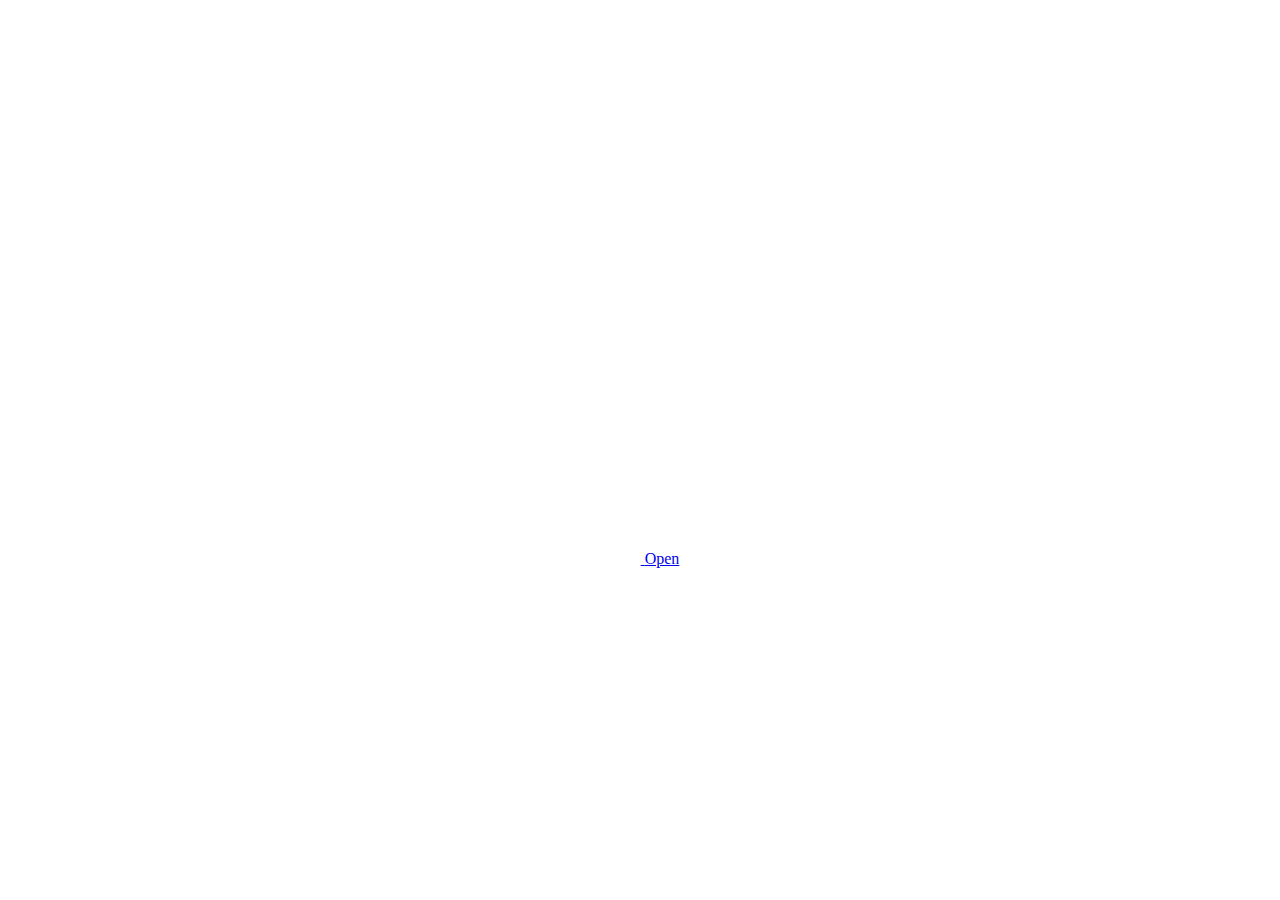
==== index.html @ a2656c8e "Add files via upload" ====
<!DOCTYPE html>
<html lang="en">

<head>
  <meta charset="UTF-8">
  <meta name="viewport" content="width=device-width, initial-scale=1.0">
  <link rel="shortcut icon" href="images/gift.png" type="image/x-icon">
  <link rel="stylesheet" href="css/index.css">

  <!-- Document Title -->
  <title>For_my_Girl </title> <!-- Correctly placed in the head -->
</head>

<body>
  <!-- Background -->
  <div class="night"></div>

  <!-- Title -->
  <h1 class="title"> </h1> <!-- Moved inside the body -->

  <!-- Button -->
  <div style="position: absolute; top: 60vh; width: 100%; display: flex; justify-content: center;">
    <a href="flower.html" class="btn">
      <svg height="24" width="24" fill="#FFFFFF" viewBox="0 0 24 24" data-name="Layer 1" id="Layer_1" class="sparkle">
        <path
          d="M10,21.236,6.755,14.745.264,11.5,6.755,8.255,10,1.764l3.245,6.491L19.736,11.5l-6.491,3.245ZM18,21l1.5,3L21,21l3-1.5L21,18l-1.5-3L18,18l-3,1.5ZM19.333,4.667,20.5,7l1.167-2.333L24,3.5,21.667,2.333,20.5,0,19.333,2.333,17,3.5Z">
        </path>
      </svg>

      <span class="text">Open</span>
    </a>
  </div>

  <script src="js/index.js"></script>
</body>

</html>
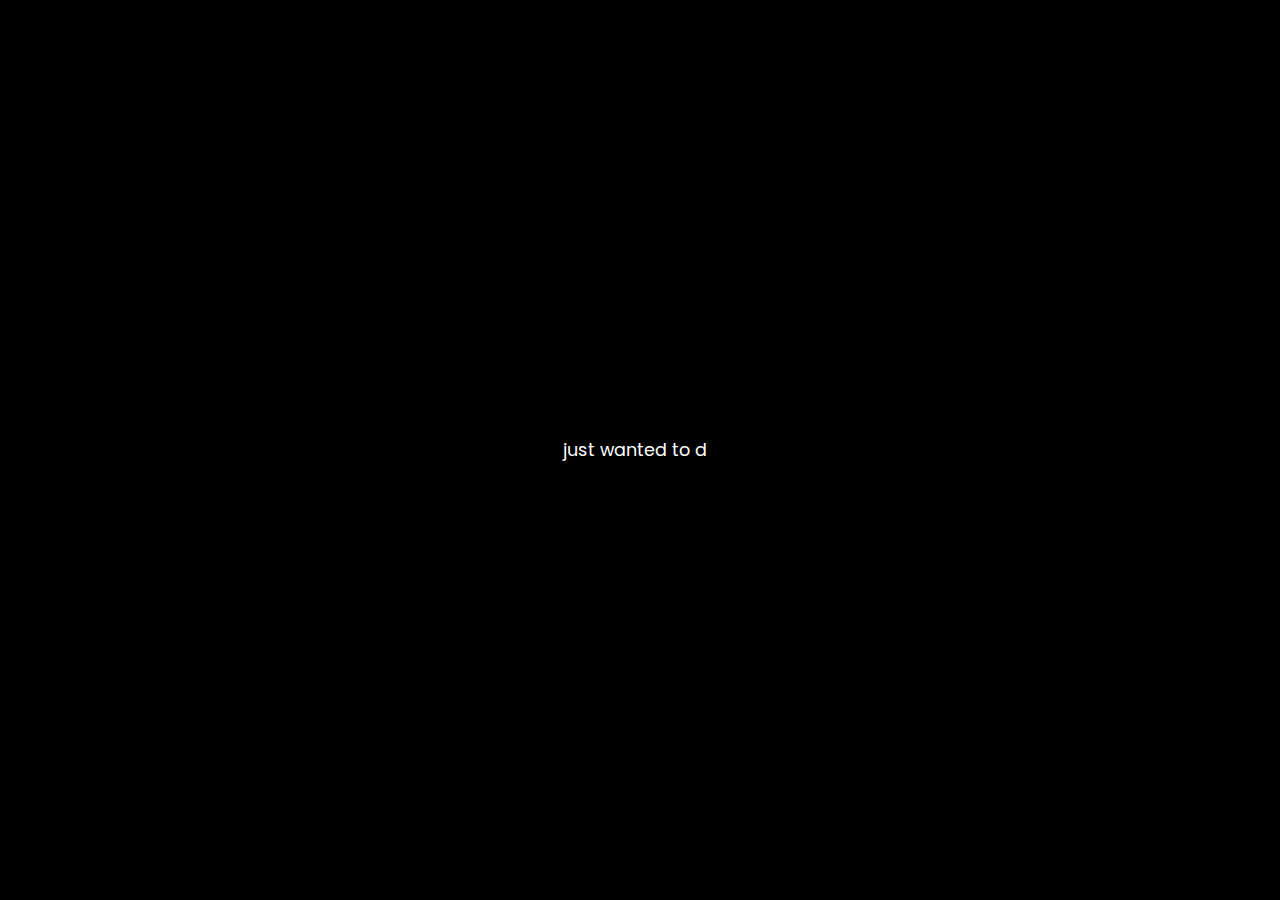
==== commit 5e3df4bc: "Update index.html" ====
--- a/index.html
+++ b/index.html
@@ -1,37 +1,124 @@
 <!DOCTYPE html>
 <html lang="en">
+<head>
+  <meta charset="UTF-8" />
+  <meta name="viewport" content="width=device-width, initial-scale=1.0"/>
+  <title>Final Note</title>
 
-<head>
-  <meta charset="UTF-8">
-  <meta name="viewport" content="width=device-width, initial-scale=1.0">
-  <link rel="shortcut icon" href="images/gift.png" type="image/x-icon">
-  <link rel="stylesheet" href="css/index.css">
+  <!-- Google Fonts -->
+  <link href="https://fonts.googleapis.com/css2?family=Poppins:wght@300;400;500;600&family=Dancing+Script&display=swap" rel="stylesheet">
 
-  <!-- Document Title -->
-  <title>For_my_Girl </title> <!-- Correctly placed in the head -->
+  <style>
+    * {
+      margin: 0;
+      padding: 0;
+      box-sizing: border-box;
+    }
+
+    body {
+      background-color: #000;
+      color: #fff;
+      font-family: 'Poppins', sans-serif;
+      display: flex;
+      justify-content: center;
+      align-items: center;
+      height: 100vh;
+      padding: 20px;
+    }
+
+    .typing-container {
+      max-width: 600px;
+      font-size: 1.1rem;
+      line-height: 1.6;
+      white-space: pre-line;
+      position: relative;
+    }
+
+    .cursor {
+      display: inline-block;
+      width: 8px;
+      background-color: white;
+      margin-left: 3px;
+      animation: blink 0.8s infinite;
+    }
+
+    @keyframes blink {
+      0%, 100% { opacity: 1; }
+      50% { opacity: 0; }
+    }
+
+    .signature {
+      opacity: 0;
+      transform: translateX(100%) scale(0.8);
+      font-family: 'Dancing Script', cursive;
+      font-size: 1.8rem;
+      color: #ff69b4;
+      font-weight: bold;
+      display: block;
+      margin-top: 30px;
+      text-align: right;
+      animation: signatureAnim 2s ease-out forwards;
+    }
+
+    @keyframes signatureAnim {
+      0% {
+        opacity: 0;
+        transform: translateX(100%) scale(0.8) rotate(5deg);
+      }
+      50% {
+        opacity: 0.5;
+        transform: translateX(0) scale(1.05) rotate(-2deg);
+      }
+      100% {
+        opacity: 1;
+        transform: translateX(0) scale(1) rotate(0);
+      }
+    }
+
+    @media (max-width: 600px) {
+      .typing-container {
+        font-size: 1.1rem;
+      }
+      .signature {
+        font-size: 1.6rem;
+      }
+    }
+  </style>
 </head>
+<body>
+  <div class="typing-container" id="message"></div>
 
-<body>
-  <!-- Background -->
-  <div class="night"></div>
+  <script>
+    const mainMessage = `just wanted to drop a final note before I step back...Sudhu bolte chai—kono random din jodi kokhono mone hoy amar shathe kotha bola jay, I’ll be around.
+No pressure, no expectations.
+Tomake bhola ta khub ekta easy noy amar jonno but I'm trying my best. You will always be my favourite incomplete wish 🙂. Just wishing you the best ahead. Take care.`;
 
-  <!-- Title -->
-  <h1 class="title"> </h1> <!-- Moved inside the body -->
+    const signature = `~ Soumya`;
 
-  <!-- Button -->
-  <div style="position: absolute; top: 60vh; width: 100%; display: flex; justify-content: center;">
-    <a href="flower.html" class="btn">
-      <svg height="24" width="24" fill="#FFFFFF" viewBox="0 0 24 24" data-name="Layer 1" id="Layer_1" class="sparkle">
-        <path
-          d="M10,21.236,6.755,14.745.264,11.5,6.755,8.255,10,1.764l3.245,6.491L19.736,11.5l-6.491,3.245ZM18,21l1.5,3L21,21l3-1.5L21,18l-1.5-3L18,18l-3,1.5ZM19.333,4.667,20.5,7l1.167-2.333L24,3.5,21.667,2.333,20.5,0,19.333,2.333,17,3.5Z">
-        </path>
-      </svg>
+    const messageContainer = document.getElementById('message');
+    let index = 0;
 
-      <span class="text">Open</span>
-    </a>
-  </div>
+    function typeMessage() {
+      if (index < mainMessage.length) {
+        messageContainer.innerHTML = mainMessage.slice(0, index + 1) + '<span class="cursor"></span>';
+        index++;
+        setTimeout(typeMessage, 45);
+      } else {
+        messageContainer.innerHTML = mainMessage;
+        showSignature();
+      }
+    }
 
-  <script src="js/index.js"></script>
+    function showSignature() {
+      const signatureEl = document.createElement('div');
+      signatureEl.classList.add('signature');
+      signatureEl.textContent = signature;
+      setTimeout(() => {
+        messageContainer.appendChild(signatureEl);
+      }, 500);
+    }
+
+    typeMessage();
+  </script>
 </body>
-
-</html>+</html>
